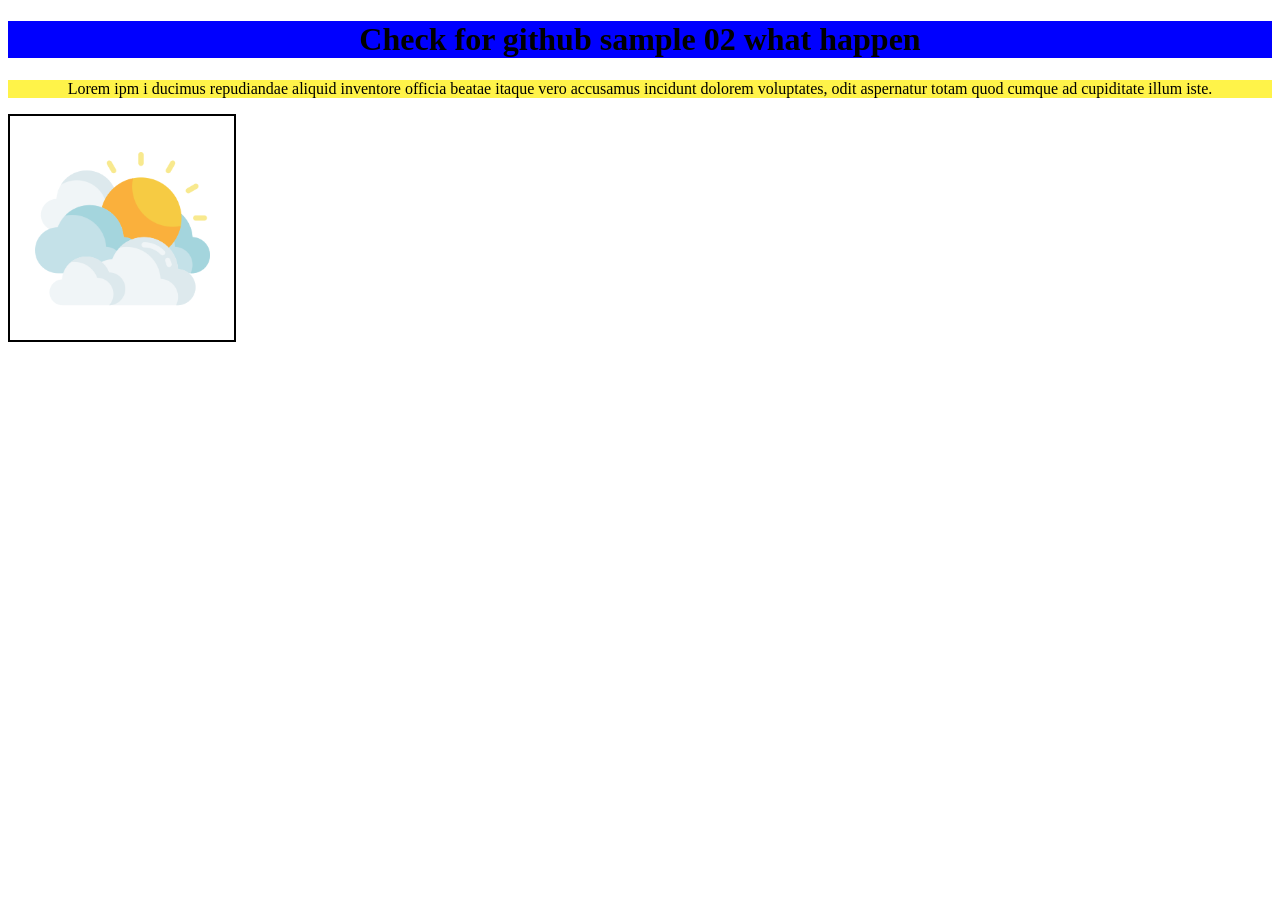
==== check.html @ e3cbbea5 "first commit" ====
<!DOCTYPE html>
<html lang="en">
<head>
    <meta charset="UTF-8">
    <meta http-equiv="X-UA-Compatible" content="IE=edge">
    <meta name="viewport" content="width=device-width, initial-scale=1.0">
    <title>Document</title>
    <link rel="stylesheet" href="./style.css">
</head>
<body>
    <h1> Check for github sample 02  what happen</h1>
    <p>Lorem ipm i ducimus repudiandae aliquid inventore officia beatae 
        itaque vero accusamus 
        incidunt dolorem voluptates, odit 
        aspernatur totam quod cumque ad cupiditate illum iste.</p>
    <img src="./clouds.png" alt="clouds">
    
</body>
</html>
---- style.css ----
h1{
    background-color: blue;
    display: flex;
    justify-content: center;
    text-align: center;
}

p{
    background-color: rgb(255, 243, 73);
    display: flex;
    justify-content: center;
    text-align: center;
    color: black;
}

img{
    display: flex;
    justify-content: center;
    image-orientation: center;
    border: black solid 2px;
}
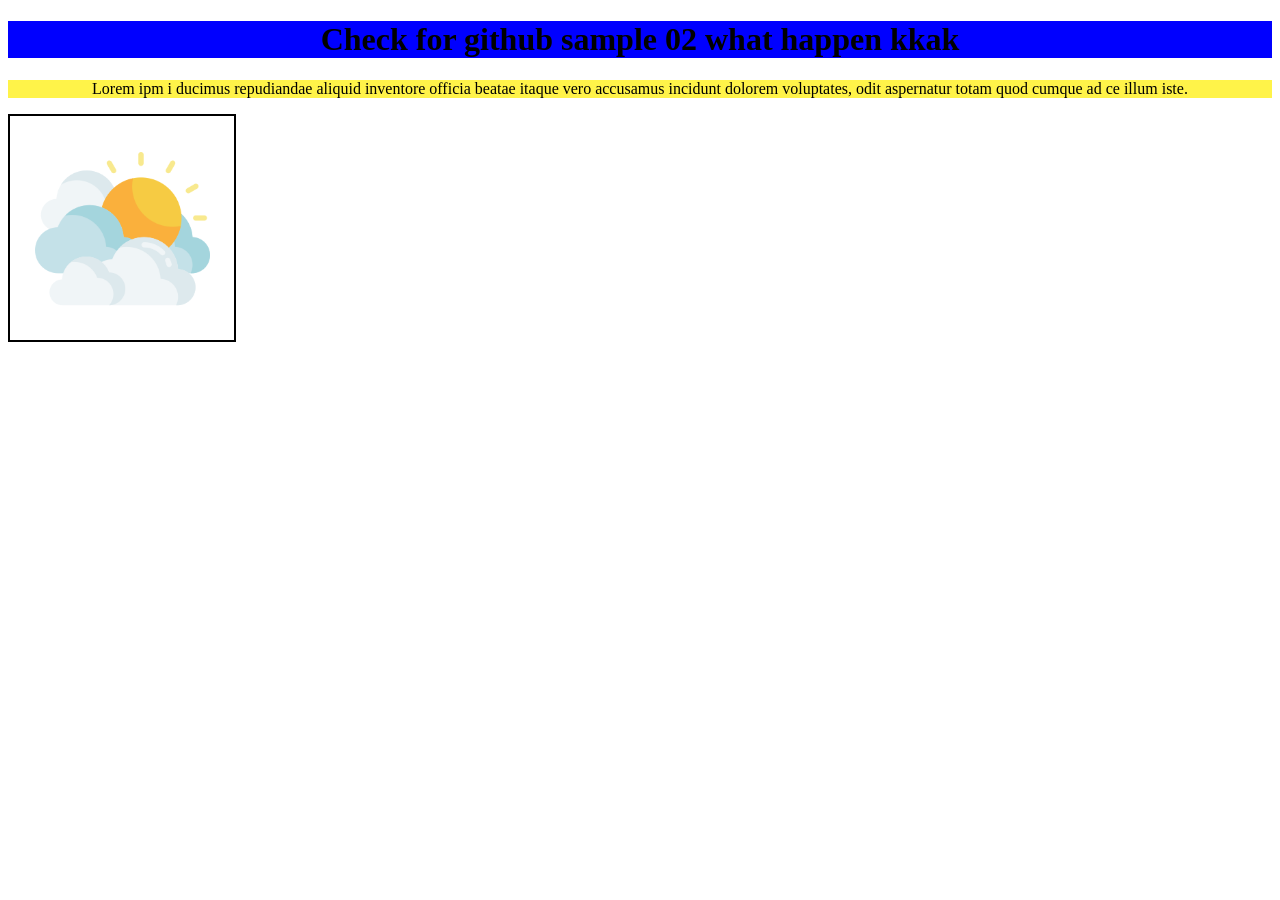
==== commit c3b2fd00: "add new" ====
--- a/check.html
+++ b/check.html
@@ -8,11 +8,11 @@
     <link rel="stylesheet" href="./style.css">
 </head>
 <body>
-    <h1> Check for github sample 02  what happen</h1>
+    <h1> Check for github sample 02  what happen kkak</h1>
     <p>Lorem ipm i ducimus repudiandae aliquid inventore officia beatae 
         itaque vero accusamus 
         incidunt dolorem voluptates, odit 
-        aspernatur totam quod cumque ad cupiditate illum iste.</p>
+        aspernatur totam quod cumque ad ce illum iste.</p>
     <img src="./clouds.png" alt="clouds">
     
 </body>
